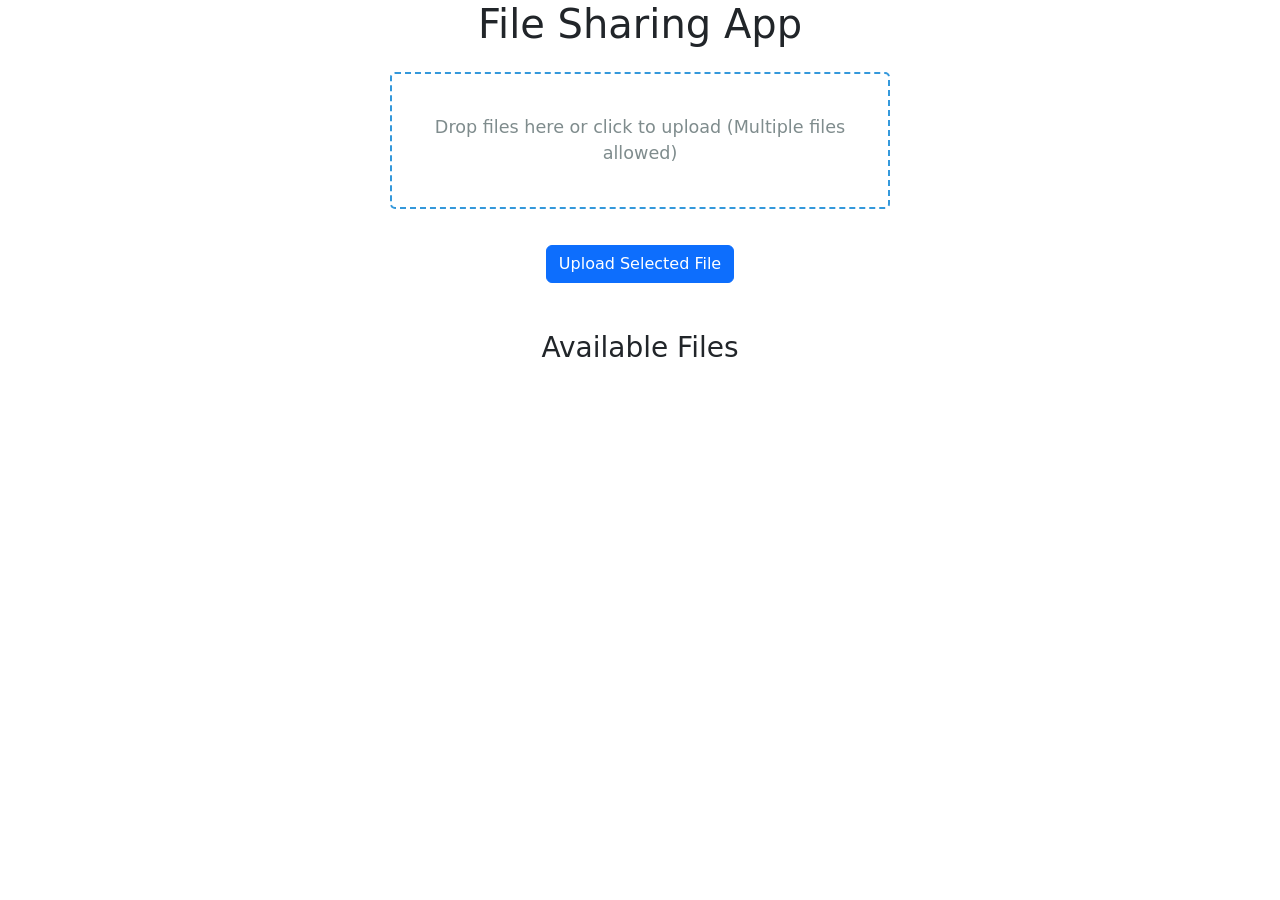
==== App/static/index.html @ 4e86fc75 "First Commit" ====
<!DOCTYPE html>
<html lang="en">
    <head>
        <meta charset="UTF-8" />
        <meta name="viewport" content="width=device-width, initial-scale=1.0" />
        <title>File Sharing App</title>
        <link
            href="https://cdn.jsdelivr.net/npm/bootstrap@5.3.0/dist/css/bootstrap.min.css"
            rel="stylesheet"
        />
        <link rel="stylesheet" href="styles.css" />
    </head>
    <body>
        <div class="container">
            <h1 class="text-center mb-4">File Sharing App</h1>

            <div class="upload-area">
                <div id="drop-zone" class="drop-zone">
                    <!-- Modify the drop zone prompt -->
                    <span class="drop-zone__prompt"
                        >Drop files here or click to upload (Multiple files
                        allowed)</span
                    >
                    <!-- Add multiple attribute to file input -->
                    <input
                        type="file"
                        id="file-input"
                        class="drop-zone__input"
                        multiple
                    />
                    <!-- Drag & Drop Zone -->
                </div>

                <!-- Upload Button -->
                <button
                    type="button"
                    id="upload-btn"
                    class="btn btn-primary mt-3"
                >
                    Upload Selected File
                </button>
            </div>

            <div
                id="download-link"
                class="alert alert-success mt-3"
                style="display: none"
            >
                <strong>Success!</strong> Download your file:
                <a id="download-url" href="#">Click here</a>.
            </div>
            <div class="file-list mt-5">
                <h3 class="text-center mb-3">Available Files</h3>
                <div class="list-group" id="file-list-container">
                    <!-- Files will be dynamically inserted here -->
                </div>
            </div>
        </div>

        <script src="script.js"></script>
    </body>
</html>
---- App/static/styles.css ----
/* Drag & Drop Styling */
.drop-zone {
    border: 2px dashed #3498db;
    border-radius: 5px;
    padding: 40px;
    text-align: center;
    cursor: pointer;
    transition: all 0.3s ease;
    margin-bottom: 20px;
}

.drop-zone--over {
    border-color: #2ecc71;
    background-color: rgba(46, 204, 113, 0.1);
}

.drop-zone__prompt {
    color: #7f8c8d;
    font-size: 1.1em;
}

.drop-zone__input {
    display: none;
}

/* Upload Area */
.upload-area {
    max-width: 500px;
    margin: 0 auto;
    text-align: center;
}

/* File List Styling */
.file-list {
    max-width: 800px;
    margin: 40px auto;
}

.file-item {
    display: flex;
    justify-content: space-between;
    align-items: center;
    padding: 10px 15px;
}

.file-name {
    flex-grow: 1;
    margin-right: 15px;
    word-break: break-all;
}

.download-btn {
    white-space: nowrap;
}

/* Upload Progress Styling */
.upload-progress {
    background: #f8f9fa;
    padding: 15px;
    border-radius: 5px;
    border: 1px solid #eee;
}

.status {
    font-size: 0.8em;
    color: #6c757d;
}
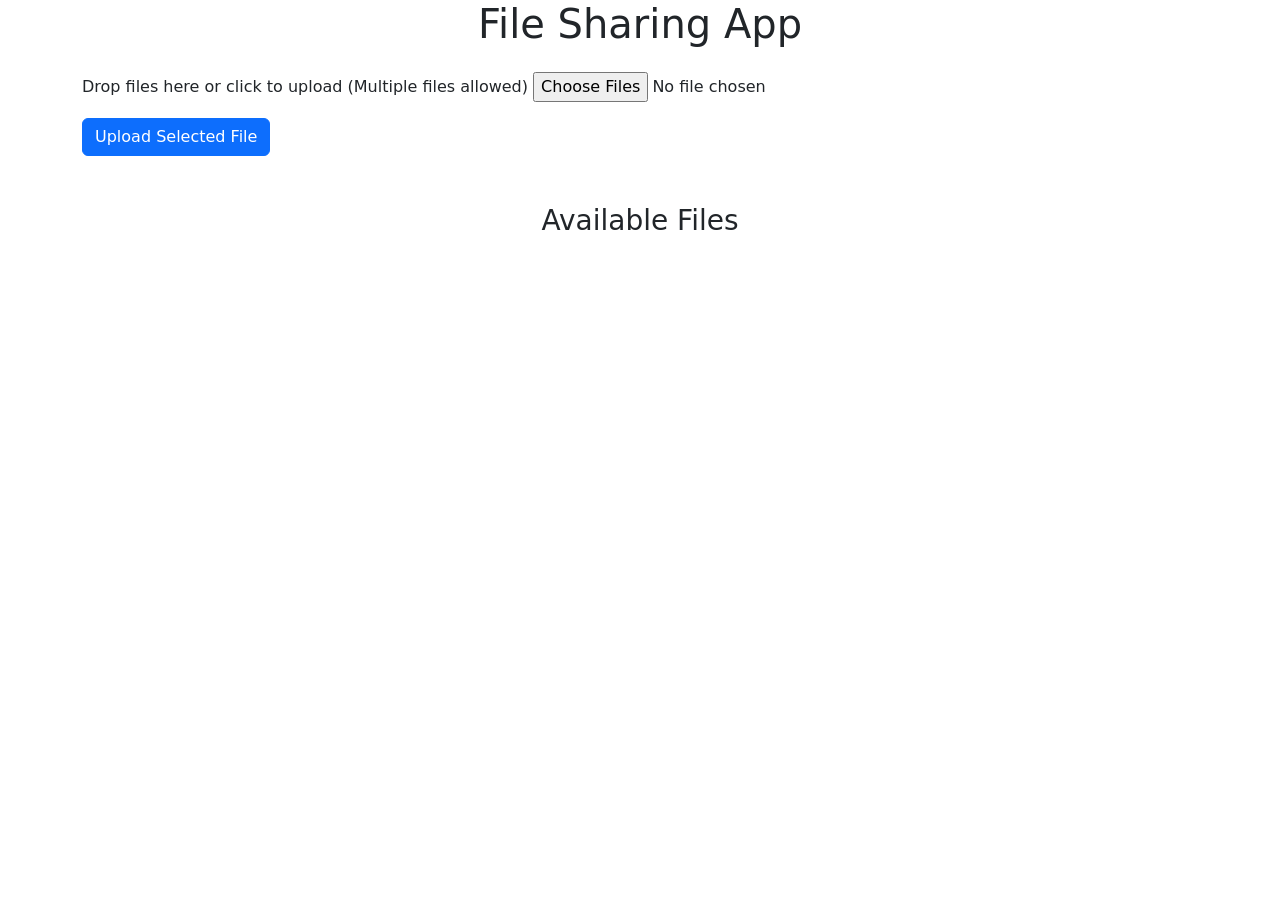
==== commit f1feb6cc: "updates" ====
--- a/App/static/index.html
+++ b/App/static/index.html
@@ -8,7 +8,7 @@
             href="https://cdn.jsdelivr.net/npm/bootstrap@5.3.0/dist/css/bootstrap.min.css"
             rel="stylesheet"
         />
-        <link rel="stylesheet" href="styles.css" />
+        <link rel="stylesheet" href="/static/styles.css" />
     </head>
     <body>
         <div class="container">
@@ -57,6 +57,6 @@
             </div>
         </div>
 
-        <script src="script.js"></script>
+        <script src="/static/script.js"></script>
     </body>
 </html>
